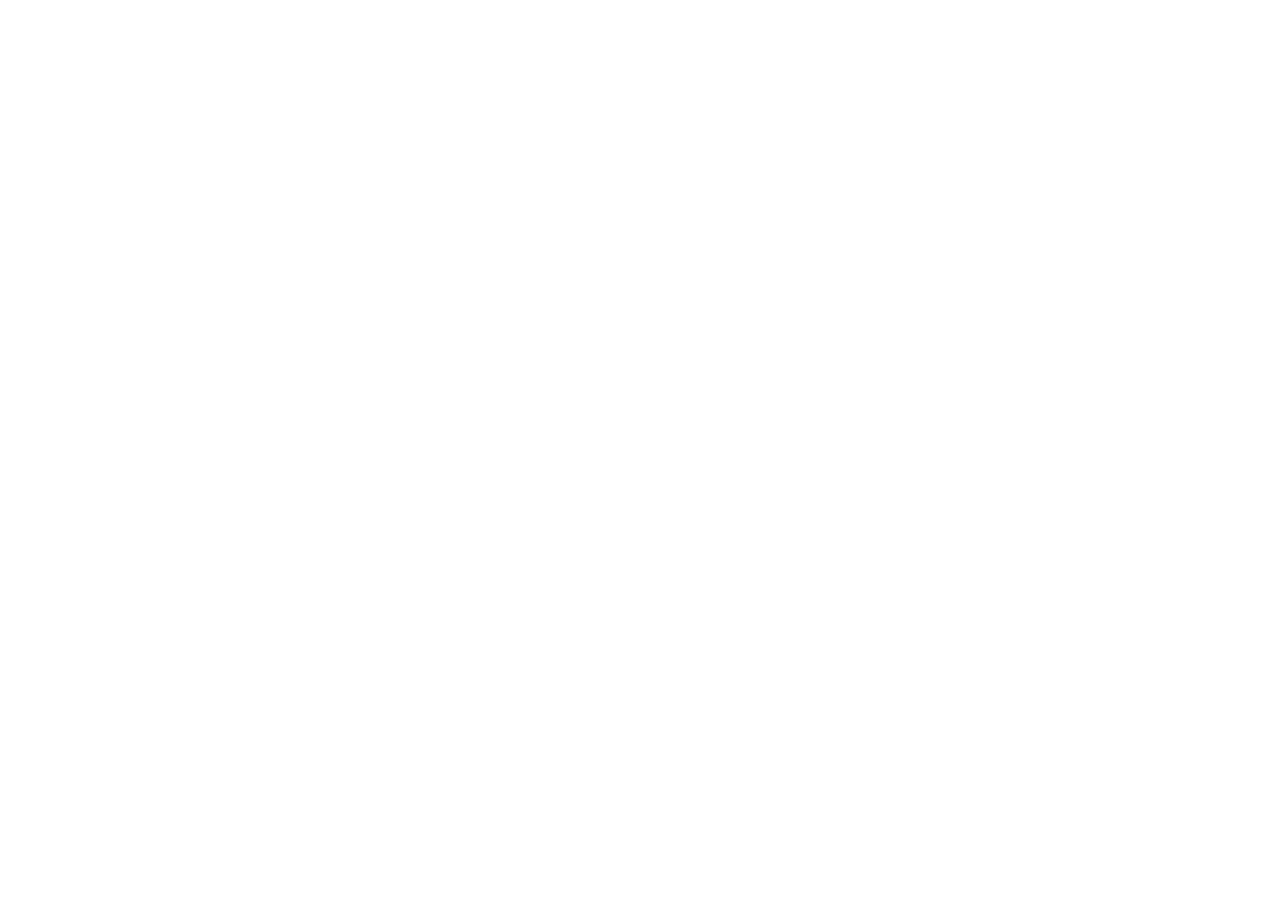
==== index.html @ 528147ae "Initial commit" ====
<!DOCTYPE html>
<html lang="en">
  <head>
    <meta charset="UTF-8" />
    <meta name="viewport" content="width=device-width, initial-scale=1.0" />
    <title>My Portfolio</title>
  </head>
  <body></body>
</html>
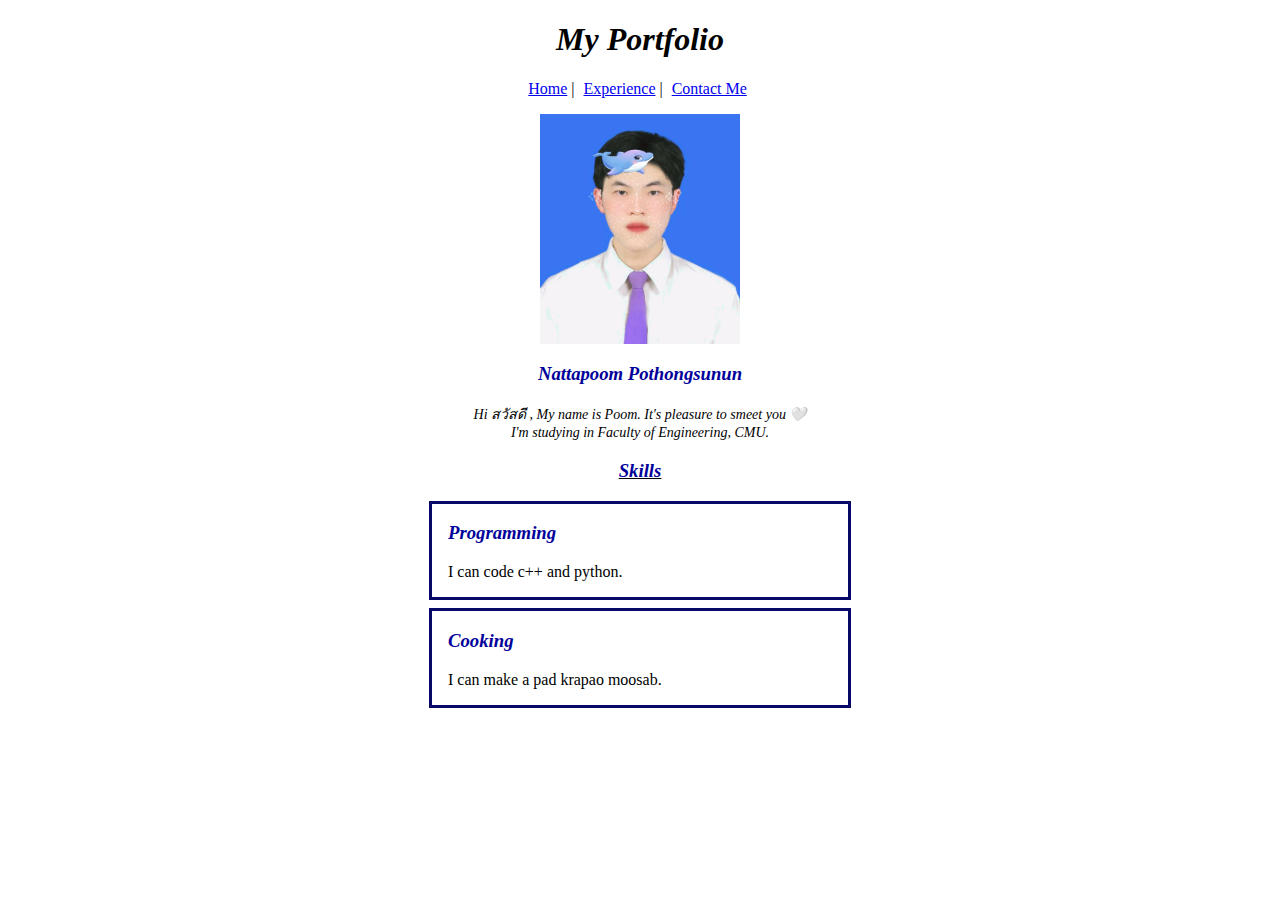
==== commit 411a92ec: "lab2" ====
--- a/index.html
+++ b/index.html
@@ -3,7 +3,36 @@
   <head>
     <meta charset="UTF-8" />
     <meta name="viewport" content="width=device-width, initial-scale=1.0" />
+    <link rel="stylesheet" href="style.css" />
     <title>My Portfolio</title>
   </head>
-  <body></body>
+  <body>
+    <h1>My Portfolio</h1>
+    <p style="text-align: center; margin-right: 5px">
+      <a href="/index.html">Home</a> |
+      <a href="/experience.html" style="margin-left: 5px">Experience</a> |
+      <a style="margin-left: 5px" href="/contact.html">Contact Me</a>
+    </p>
+    <img
+      src="/image/353341938_846741640155676_3513270539924427191_n (1).jpg"
+      width="200px"
+      height="230px"
+      style="margin-left: auto; margin-right: auto; display: block"
+    />
+    <h3>Nattapoom Pothongsunun</h3>
+    <p style="text-align: center; font-style: italic; font-size: 14px" ;>
+      Hi สวัสดี , My name is Poom. It's pleasure to smeet you 🤍<br />I'm
+      studying in Faculty of Engineering, CMU.
+    </p>
+    <u><h3>Skills</h3></u>
+    <div class="skill-container">
+      <h3 class="skill-header">Programming</h3>
+      <p>I can code c++ and python.</p>
+    </div>
+    <div class="skill-container">
+      <h3 class="skill-header">Cooking</h3>
+      <p>I can make a pad krapao moosab.</p>
+    </div>
+    <br /><br /><br /><br />
+  </body>
 </html>
--- a/style.css
+++ b/style.css
@@ -0,0 +1,23 @@
+h3 {
+  text-align: center;
+  color: rgb(0, 0, 154);
+  font-style: italic;
+}
+
+.skill-header {
+  text-align: left;
+}
+
+.skill-container {
+  border: solid rgb(8, 8, 107);
+  width: 400px;
+  margin-left: auto;
+  margin-right: auto;
+  padding-left: 16px;
+  margin-bottom: 8px;
+}
+h1 {
+  text-align: center;
+  color: rgb(0, 0, 0);
+  font-style: italic;
+}
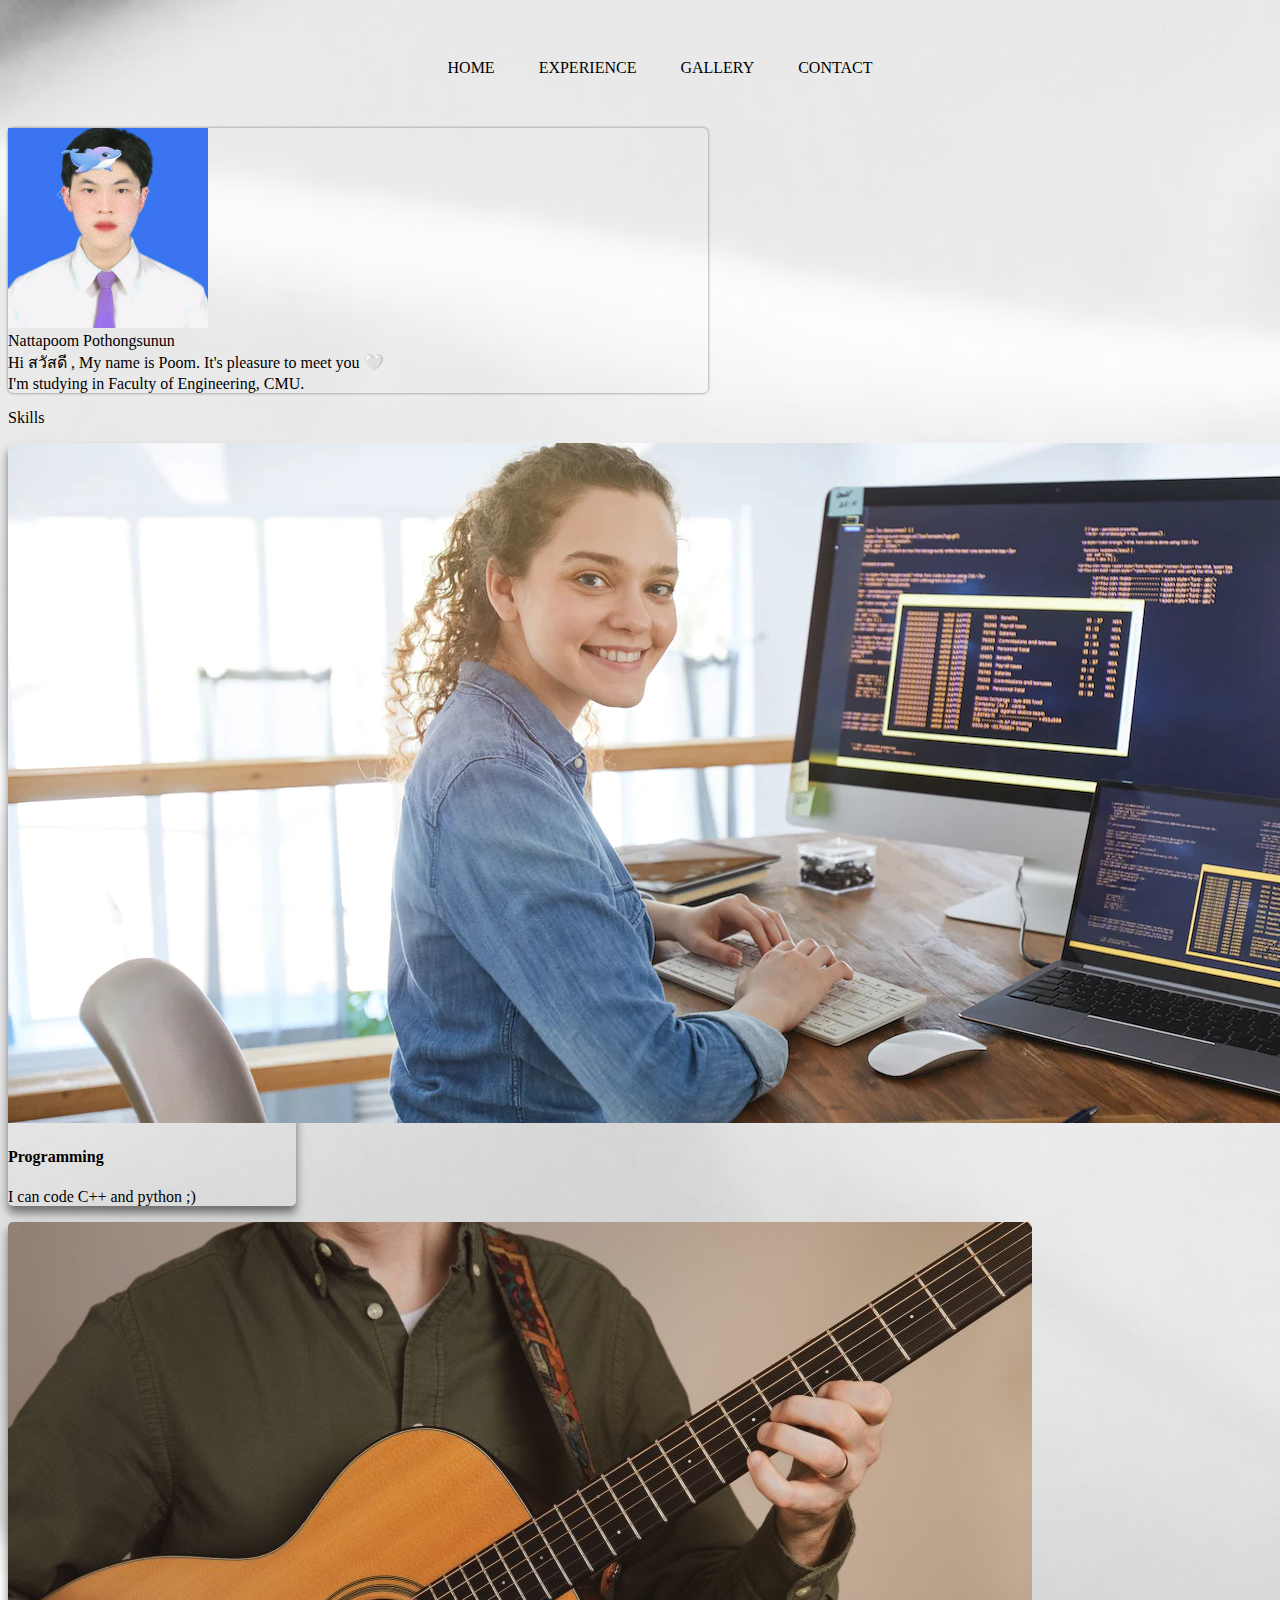
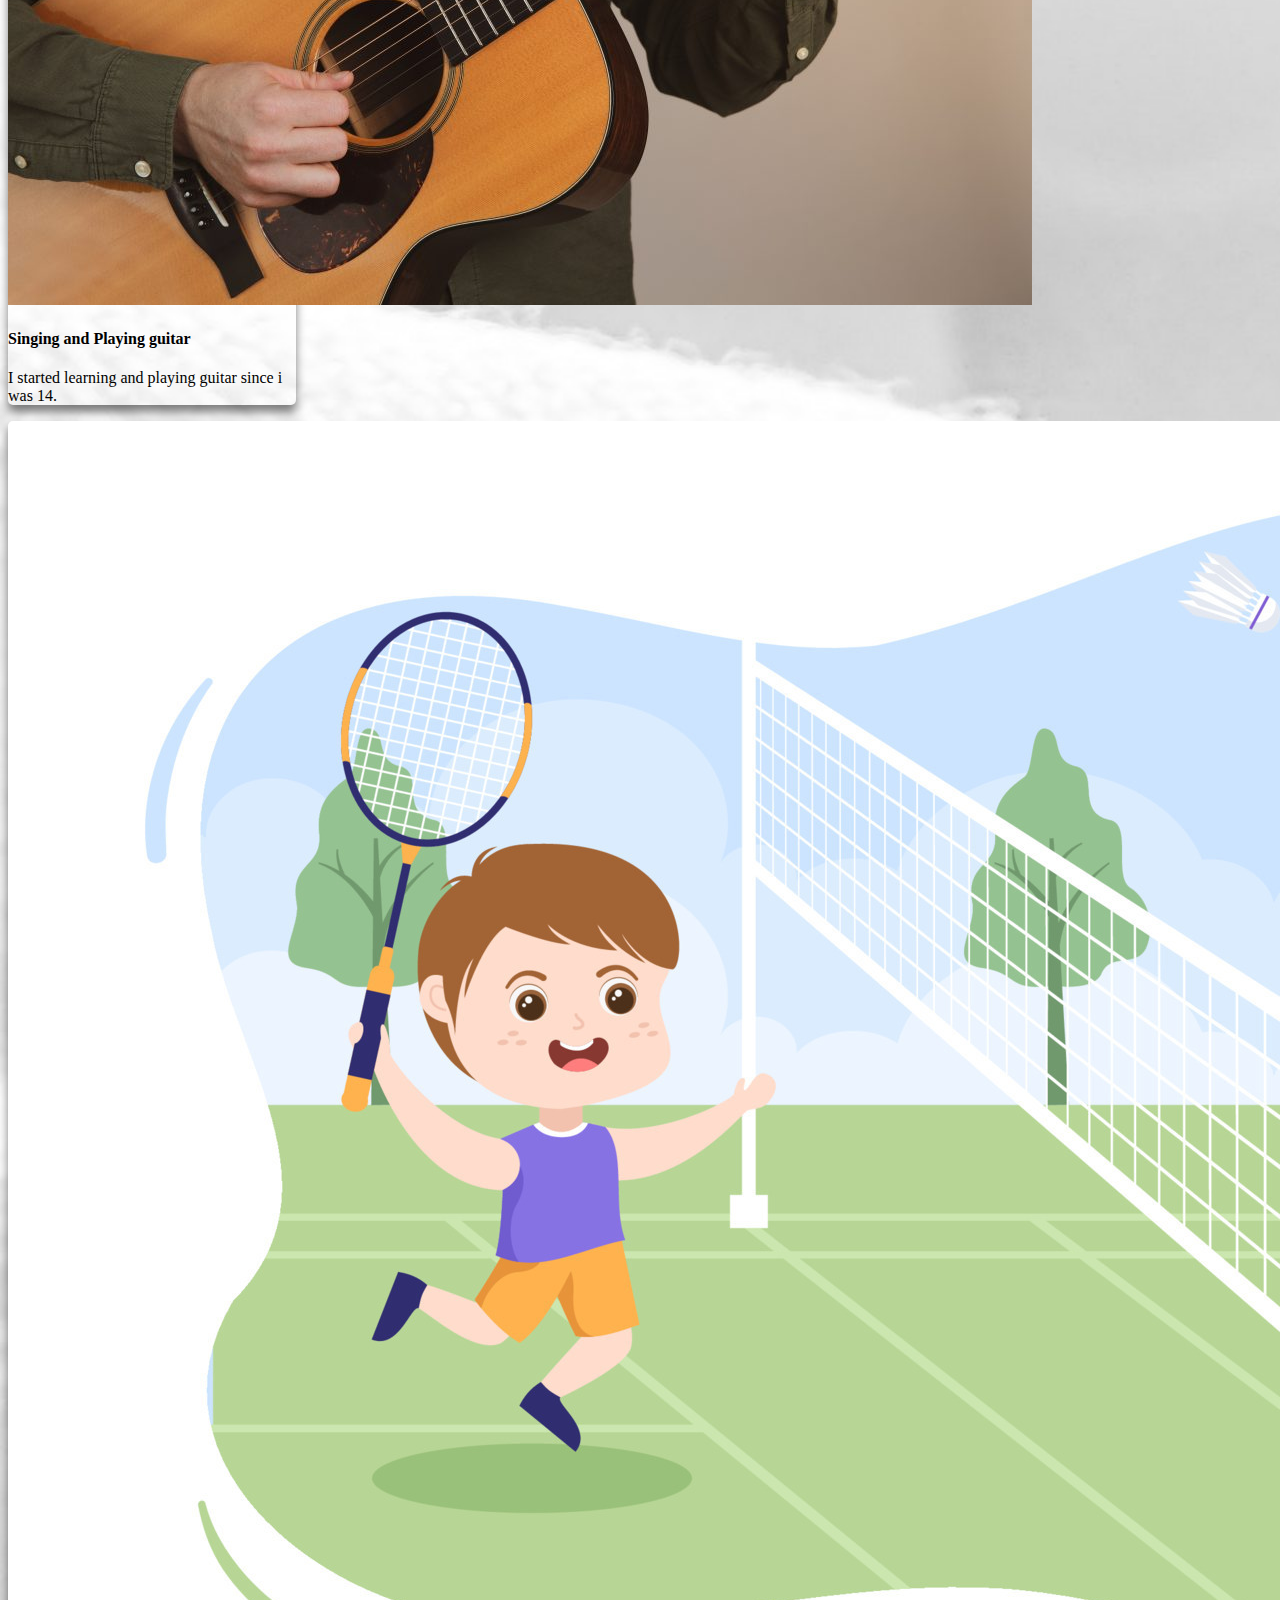
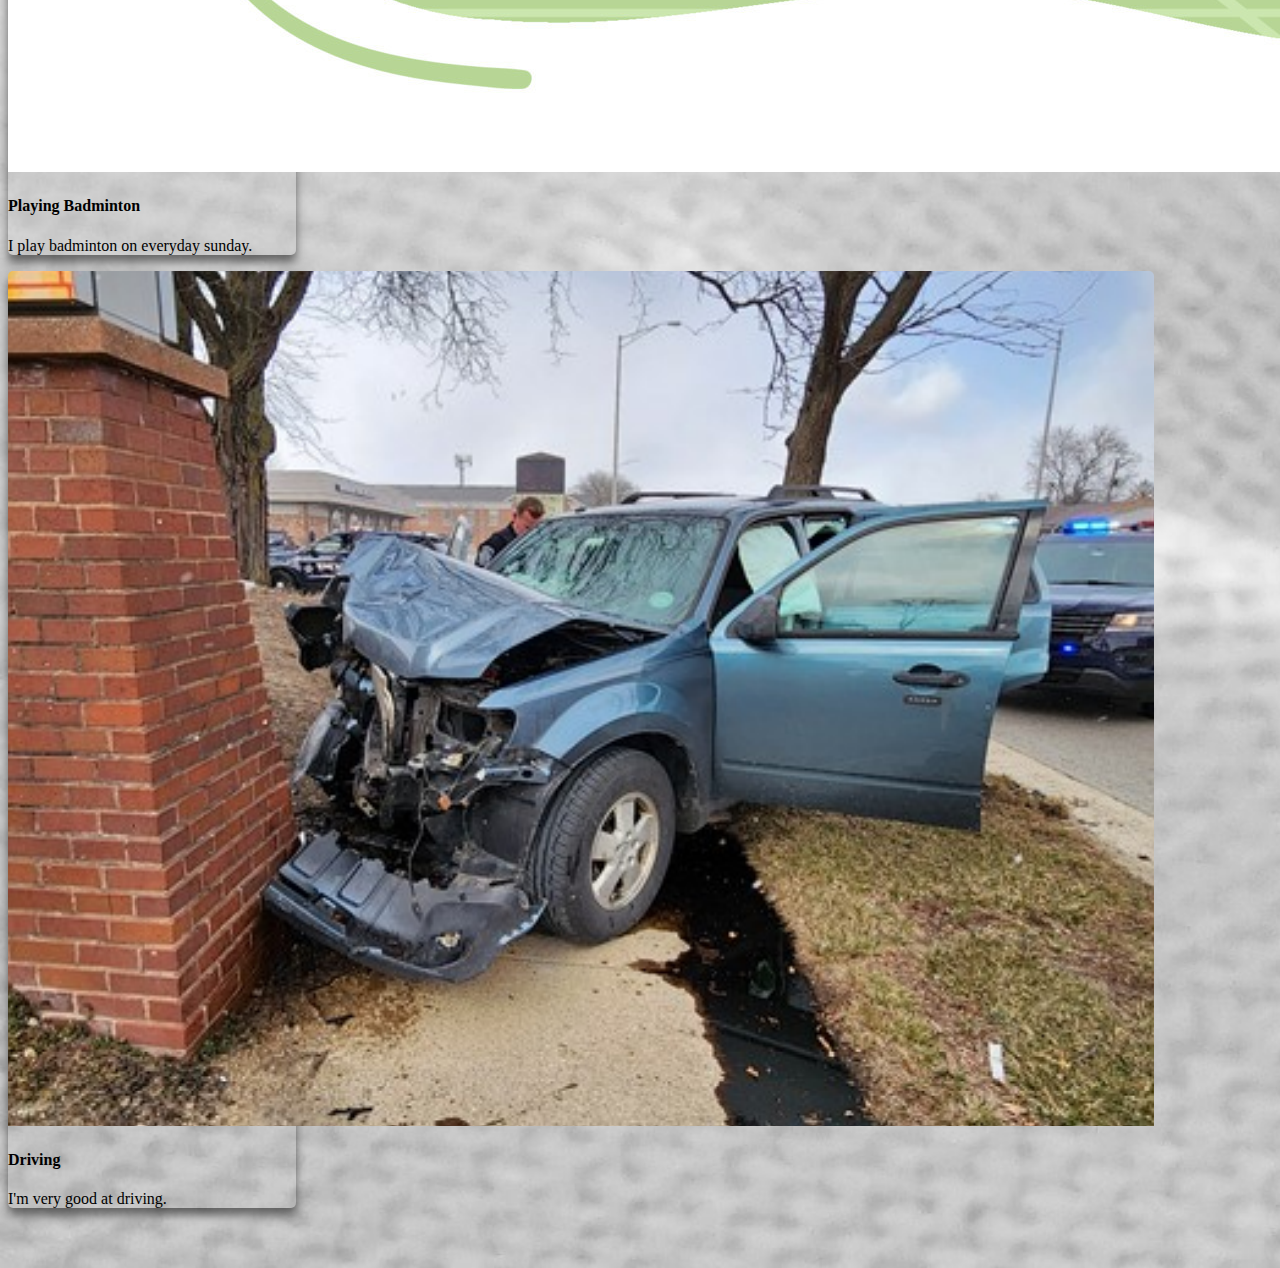
==== commit dd69c262: "lab03" ====
--- a/index.html
+++ b/index.html
@@ -3,36 +3,103 @@
   <head>
     <meta charset="UTF-8" />
     <meta name="viewport" content="width=device-width, initial-scale=1.0" />
+    <link
+      href="https://cdn.jsdelivr.net/npm/bootstrap@5.0.2/dist/css/bootstrap.min.css"
+      rel="stylesheet"
+      integrity="sha384-EVSTQN3/azprG1Anm3QDgpJLIm9Nao0Yz1ztcQTwFspd3yD65VohhpuuCOmLASjC"
+      crossorigin="anonymous"
+    />
     <link rel="stylesheet" href="style.css" />
     <title>My Portfolio</title>
   </head>
-  <body>
-    <h1>My Portfolio</h1>
-    <p style="text-align: center; margin-right: 5px">
-      <a href="/index.html">Home</a> |
-      <a href="/experience.html" style="margin-left: 5px">Experience</a> |
-      <a style="margin-left: 5px" href="/contact.html">Contact Me</a>
-    </p>
-    <img
-      src="/image/353341938_846741640155676_3513270539924427191_n (1).jpg"
-      width="200px"
-      height="230px"
-      style="margin-left: auto; margin-right: auto; display: block"
-    />
-    <h3>Nattapoom Pothongsunun</h3>
-    <p style="text-align: center; font-style: italic; font-size: 14px" ;>
-      Hi สวัสดี , My name is Poom. It's pleasure to smeet you 🤍<br />I'm
-      studying in Faculty of Engineering, CMU.
-    </p>
-    <u><h3>Skills</h3></u>
-    <div class="skill-container">
-      <h3 class="skill-header">Programming</h3>
-      <p>I can code c++ and python.</p>
+  <body style="">
+    <div class="banner">
+      <div class="navbar">
+        <ul>
+          <li><a href="index.html">Home</a></li>
+          <li><a href="experience.html">Experience</a></li>
+          <li><a href="gallery.html">Gallery</a></li>
+          <li><a href="contact.html">Contact</a></li>
+        </ul>
+      </div>
     </div>
-    <div class="skill-container">
-      <h3 class="skill-header">Cooking</h3>
-      <p>I can make a pad krapao moosab.</p>
+    <div
+      class="d-flex justify-content-evenly align-items-center mx-auto gap-3 p-5 my-4 bg-body"
+      style="
+        max-width: 700px;
+        border-radius: 5px;
+        box-shadow: 0px 0px 3px rgba(0, 0, 0, 0.5);
+      "
+    >
+      <div>
+        <img
+          src="image/353341938_846741640155676_3513270539924427191_n (1).jpg"
+          width="200px"
+          height="200px"
+          style="object-fit: cover"
+          class="rounded-circle"
+        />
+      </div>
+
+      <div class="d-none d-sm-block mx-4">
+        <div class="display-5 mb-3 fw-semibold">Nattapoom Pothongsunun</div>
+        <div class="text-muted">
+          Hi สวัสดี , My name is Poom. It's pleasure to meet you 🤍<br />I'm
+          studying in Faculty of Engineering, CMU.
+        </div>
+      </div>
     </div>
-    <br /><br /><br /><br />
+
+    <p class="text-center fs-3 py-3">Skills</p>
+
+    <div
+      class="d-flex gap-3 py-3 justify-content-center flex-wrap align-items-stretch"
+    >
+      <div class="card" style="width: 18rem; border-radius: 5px">
+        <img
+          src="image/GettyImages-1255905237.png"
+          class="card-img-top"
+          style="border-top-left-radius: 5px; border-top-right-radius: 5px"
+        />
+        <div class="card-body">
+          <h4 class="card-title">Programming</h4>
+          <p class="card-text">I can code C++ and python ;)</p>
+        </div>
+      </div>
+      <div class="card" style="width: 18rem; border-radius: 5px">
+        <img
+          src="image/yousician-educational-photography-21-1024x683.jpg"
+          class="card-img-top"
+          style="border-top-left-radius: 5px; border-top-right-radius: 5px"
+          alt="..."
+        />
+        <div class="card-body">
+          <h4 class="card-title">Singing and Playing guitar</h4>
+          <p class="card-text">
+            I started learning and playing guitar since i was 14.
+          </p>
+        </div>
+      </div>
+      <div class="card" style="width: 18rem; border-radius: 5px">
+        <img
+        src=image/badminton-player-with-shuttle-on-court-in-flat-style-cartoon-illustration-happy-playing-sport-game-and-leisure-design-vector.jpg
+        class="card-img-top" style="border-top-left-radius:
+        5px;border-top-right-radius: 5px;">
+        <div class="card-body">
+          <h4 class="card-title">Playing Badminton</h4>
+          <p class="card-text">I play badminton on everyday sunday.</p>
+        </div>
+      </div>
+      <div class="card" style="width: 18rem; border-radius: 5px">
+        <img src=image/arlington-heights-crash.webp class="card-img-top"
+        style="border-top-left-radius: 5px;border-top-right-radius: 5px;"
+        alt="...">
+        <div class="card-body">
+          <h4 class="card-title">Driving</h4>
+          <p class="card-text">I'm very good at driving.</p>
+        </div>
+      </div>
+    </div>
+    <br /><br />
   </body>
 </html>
--- a/style.css
+++ b/style.css
@@ -21,3 +21,49 @@
   color: rgb(0, 0, 0);
   font-style: italic;
 }
+
+body {
+  background-image: url("image/pexels-sandra-filipe-7087668.jpg");
+  background-size: cover;
+}
+
+.navbar {
+  width: 85%;
+  margin: auto;
+  padding: 35px 0;
+  display: flex;
+  align-items: center;
+  justify-content: center;
+}
+
+.navbar ul li {
+  list-style: none;
+  display: inline-block;
+  margin: 0 20px;
+  position: relative;
+}
+
+.navbar ul li a {
+  text-decoration: none;
+  color: black;
+  text-transform: uppercase;
+}
+
+.navbar ul li::after {
+  content: "";
+  height: 3px;
+  width: 0;
+  background: black;
+  position: absolute;
+  left: 0;
+  bottom: -5px;
+  transition: 0.5s;
+}
+
+.navbar ul li:hover::after {
+  width: 100%;
+}
+
+.card {
+  box-shadow: 0px 7px 10px rgba(0, 0, 0, 0.5);
+}
